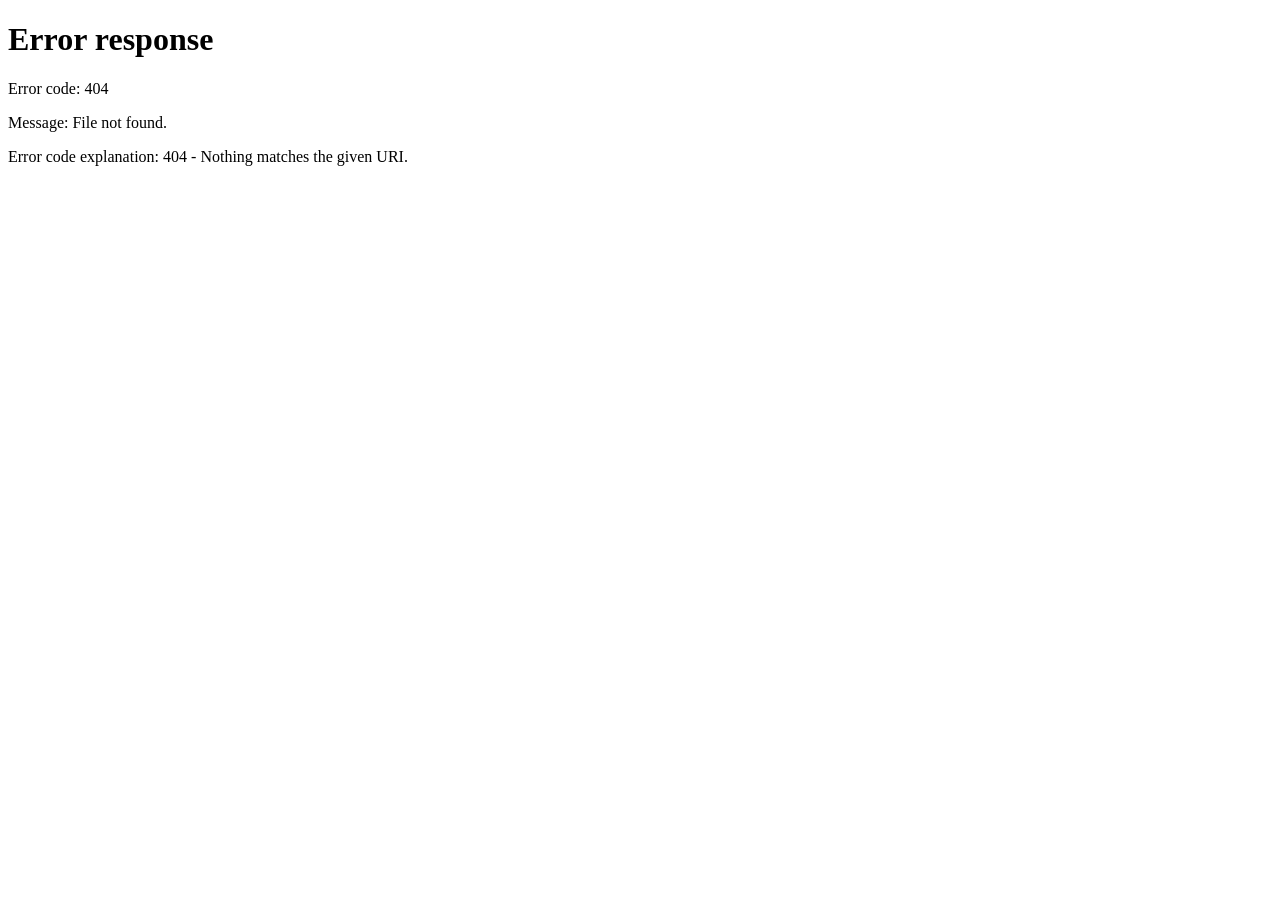
==== index.html @ 5c8c8a35 "tst" ====
<!DOCTYPE html>
<html lang="en">
<head>
    <meta charset="UTF-8">
    <meta name="viewport" content="width=device-width, initial-scale=1.0">
    <title>Redirecting...</title>
</head>
<body>
<script>
    window.location.href = "home.html";  // Redirect to home.html
</script>
</body>
</html>
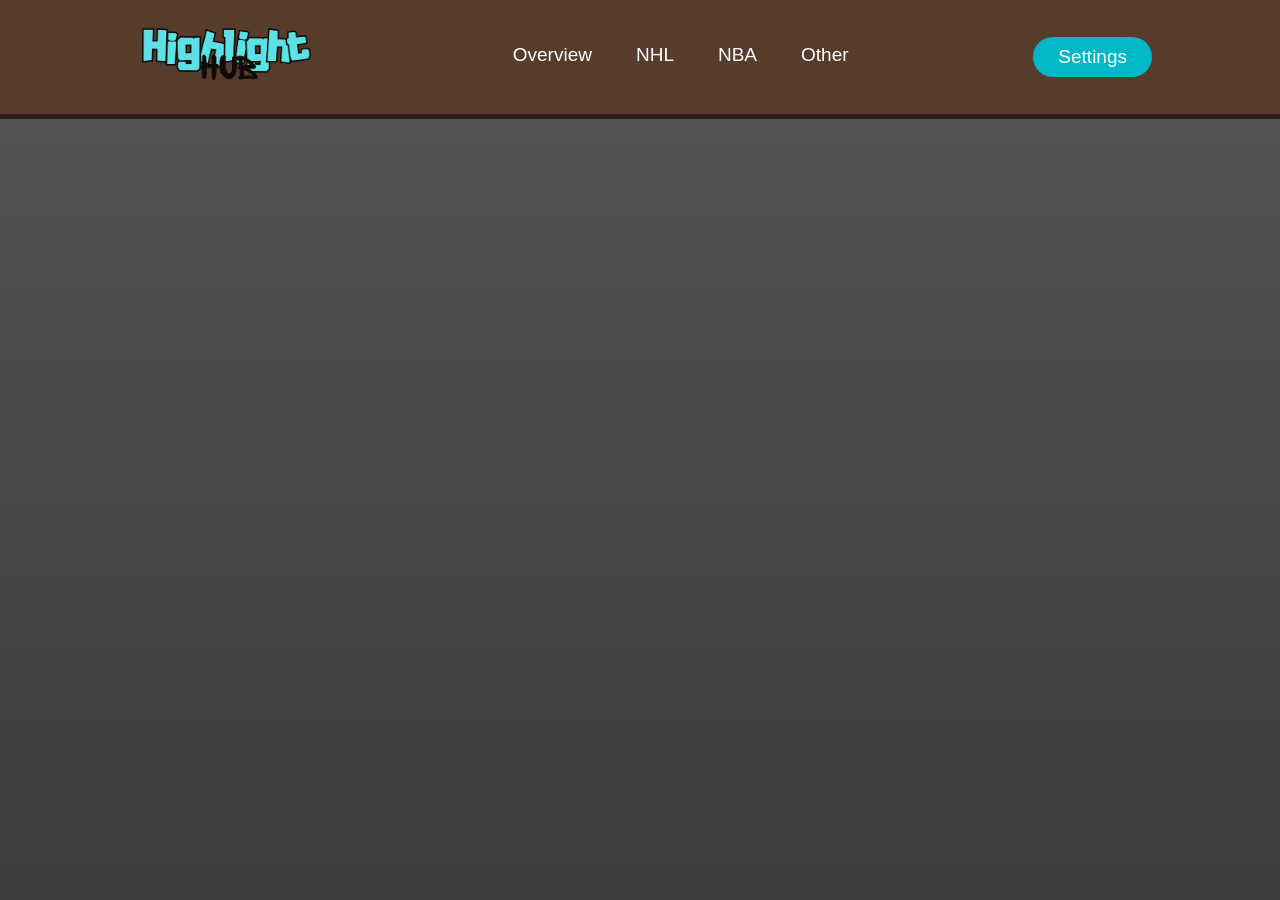
==== commit 75bd3c06: "tst" ====
--- a/index.html
+++ b/index.html
@@ -7,7 +7,7 @@
 </head>
 <body>
 <script>
-    window.location.href = "home.html";  // Redirect to home.html
+    window.location.href = "Main.html";  // Redirect to Main.html
 </script>
 </body>
 </html>
